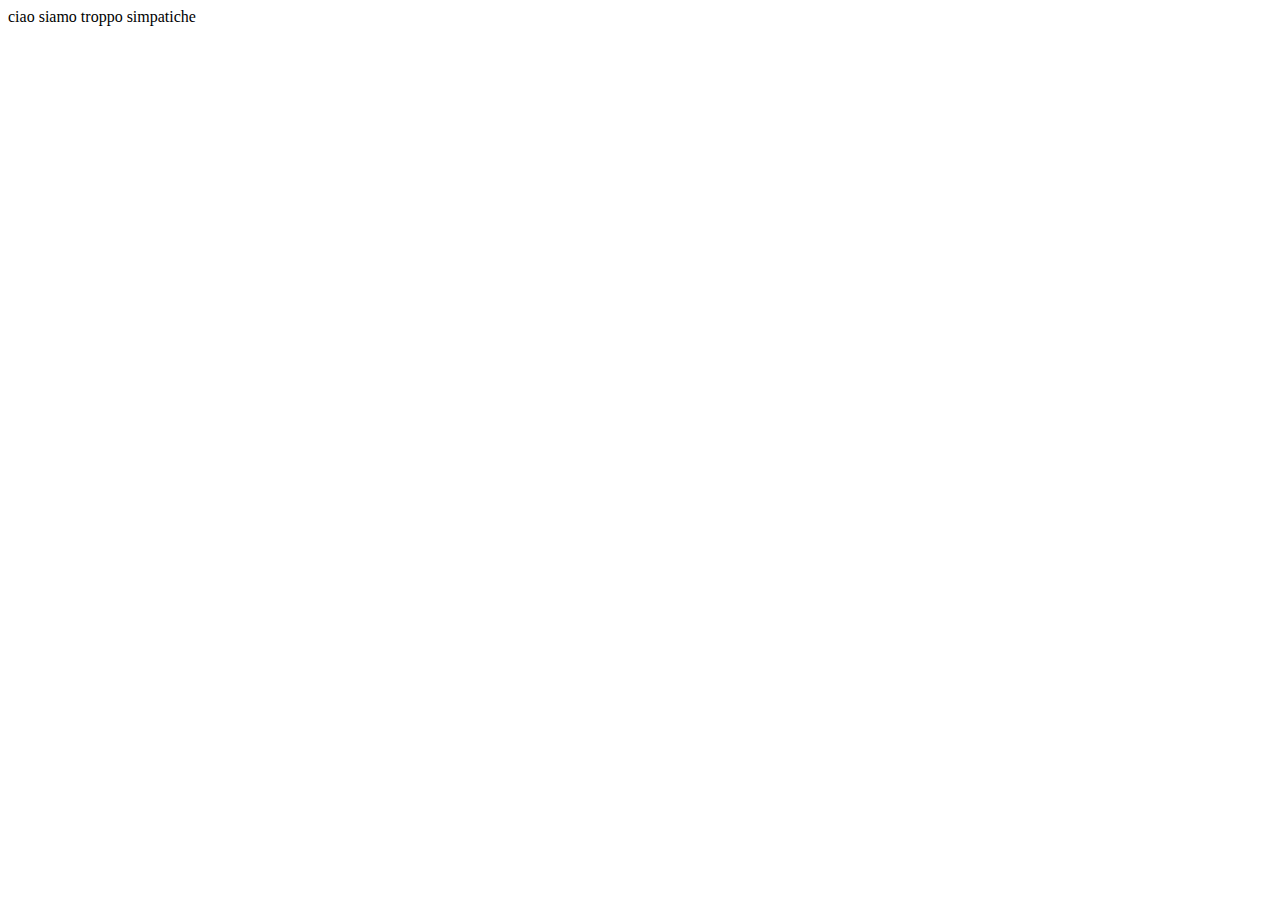
==== index.html @ e9121f31 "ho creato la pagina iniziale" ====
<!DOCTYPE html>
<html lang="en">
<head>
    <meta charset="UTF-8">
    <meta name="viewport" content="width=device-width, initial-scale=1.0">
    <title>Document</title>
</head>
<body>
    ciao siamo troppo simpatiche 
</body>
</html>
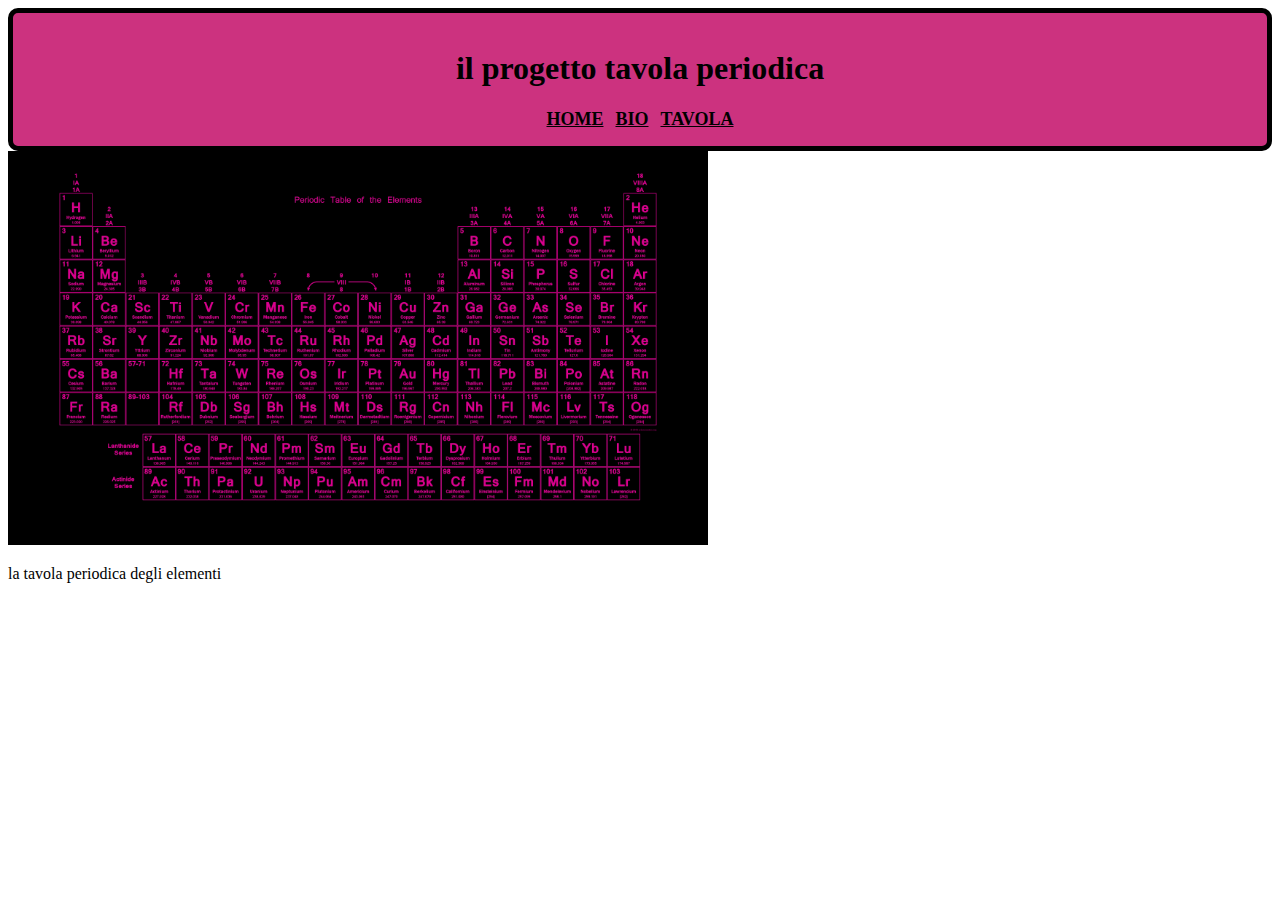
==== commit d496963d: "tavola periodica" ====
--- a/index.html
+++ b/index.html
@@ -4,8 +4,23 @@
     <meta charset="UTF-8">
     <meta name="viewport" content="width=device-width, initial-scale=1.0">
     <title>Document</title>
+    <link rel="stylesheet" href="style.css">
 </head>
 <body>
-    ciao siamo troppo simpatiche 
+<header class="intestazione">
+    <h1>il progetto tavola periodica</h1>
+    <nav>
+        <a class="link-navigazione" href="index.html">HOME</a>
+        <a class="link-navigazione" href="bio.html">BIO</a>
+        <a class="link-navigazione" href="tavola.html">TAVOLA</a>
+    </nav>
+</header>
+<main>
+<img width="700" src="NeonPinkPeriodicTable (1).jpg" alt="">
+<p>la tavola periodica degli elementi</p>
+</main>
+<footer>
+    
+</footer>
 </body>
 </html>--- a/style.css
+++ b/style.css
@@ -0,0 +1,43 @@
+.intestazione{
+background-color: rgb(204, 50, 127);
+text-align: center;
+color: black;
+ padding: 16px;
+
+border-style: solid;
+border-color: black;
+border-width: 5px;
+border-radius: 10px;
+}
+
+
+.link-navigazione{
+    color: black;
+    padding: 4px;
+    font-weight: bold;
+    font-size: large;
+} 
+
+.cavallo{
+    position: absolute; 
+    top: 300px;
+    left: 700px;
+} 
+
+.nome-bio{
+    color: black;
+    background-color: rgb(211, 0, 207);
+    text-align: center;
+    font-size: x-large;
+}
+
+.testo{
+    text-align: center;
+    font-size: x-large;
+    font-family: "Sour Gummy", sans-serif;
+    font-optical-sizing: auto;
+    font-weight: <weight>;
+    font-style: normal;
+    font-variation-settings:
+      "wdth" 100;
+}